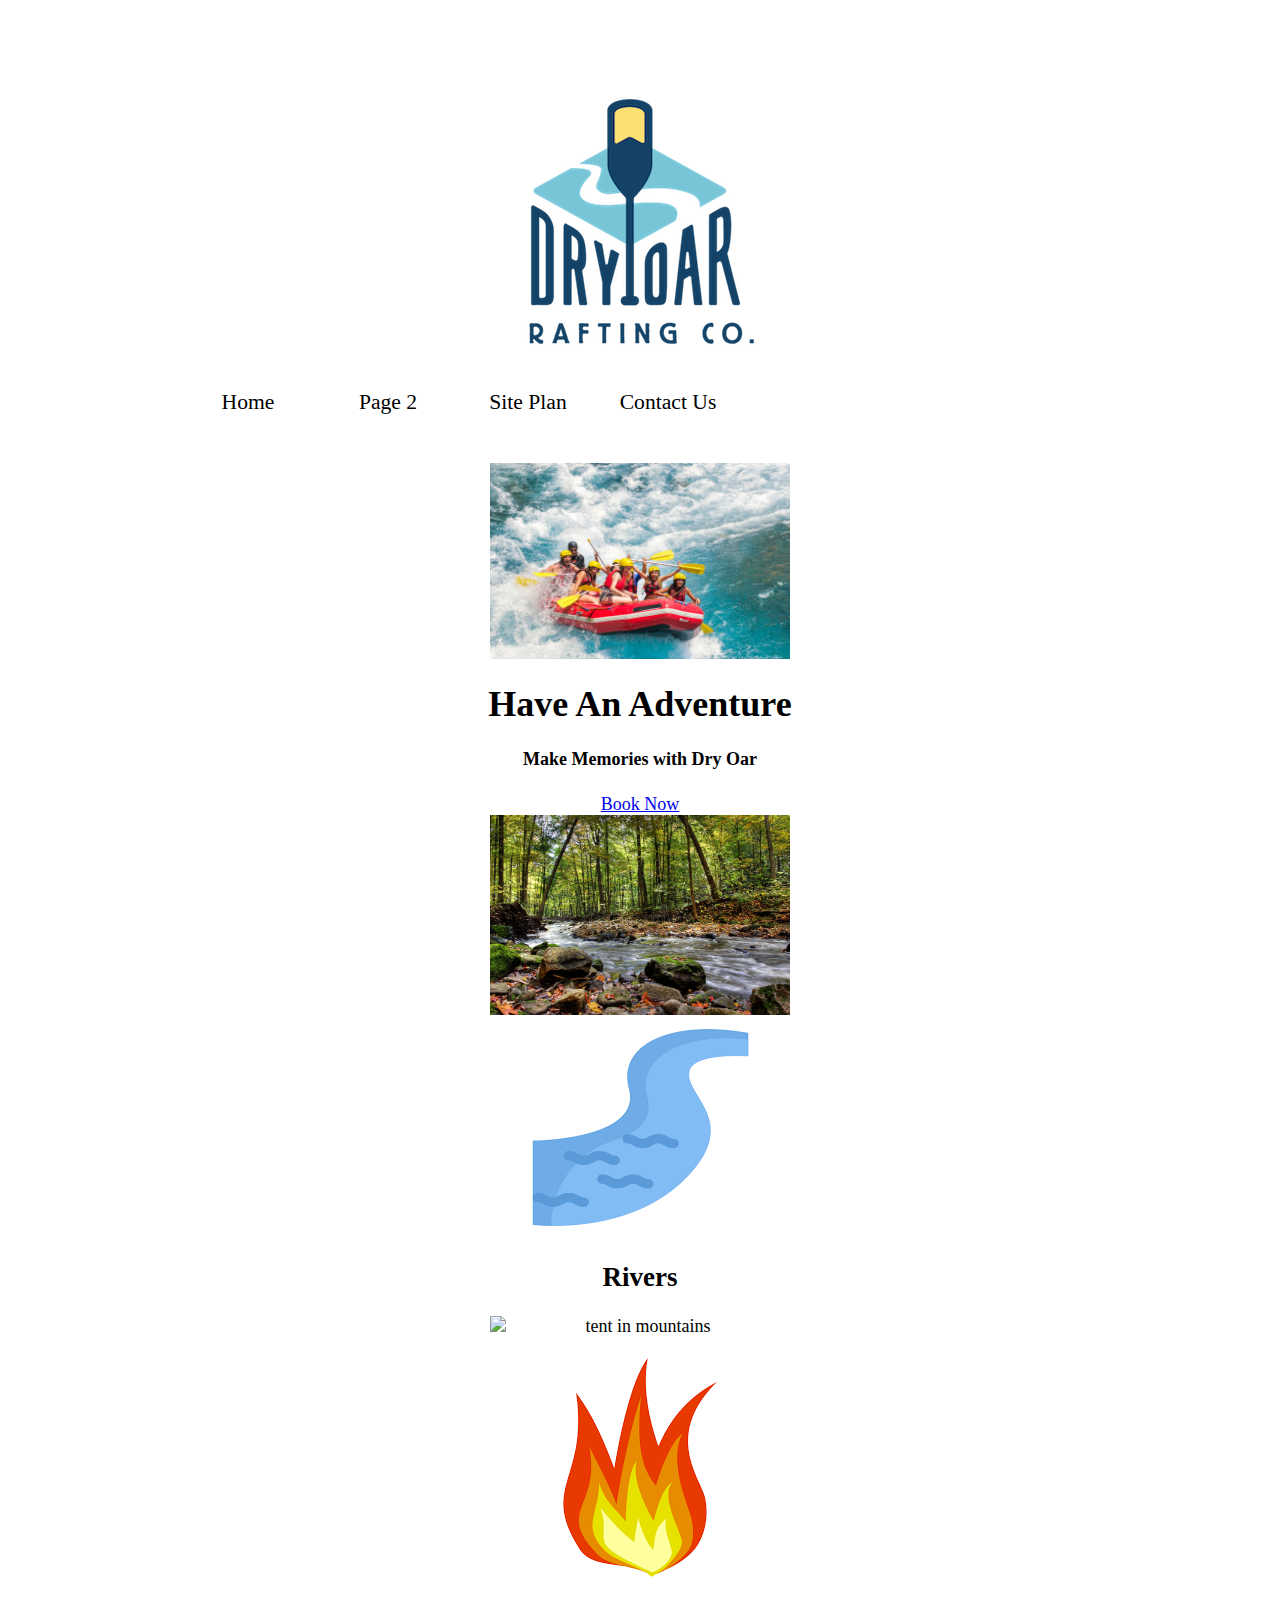
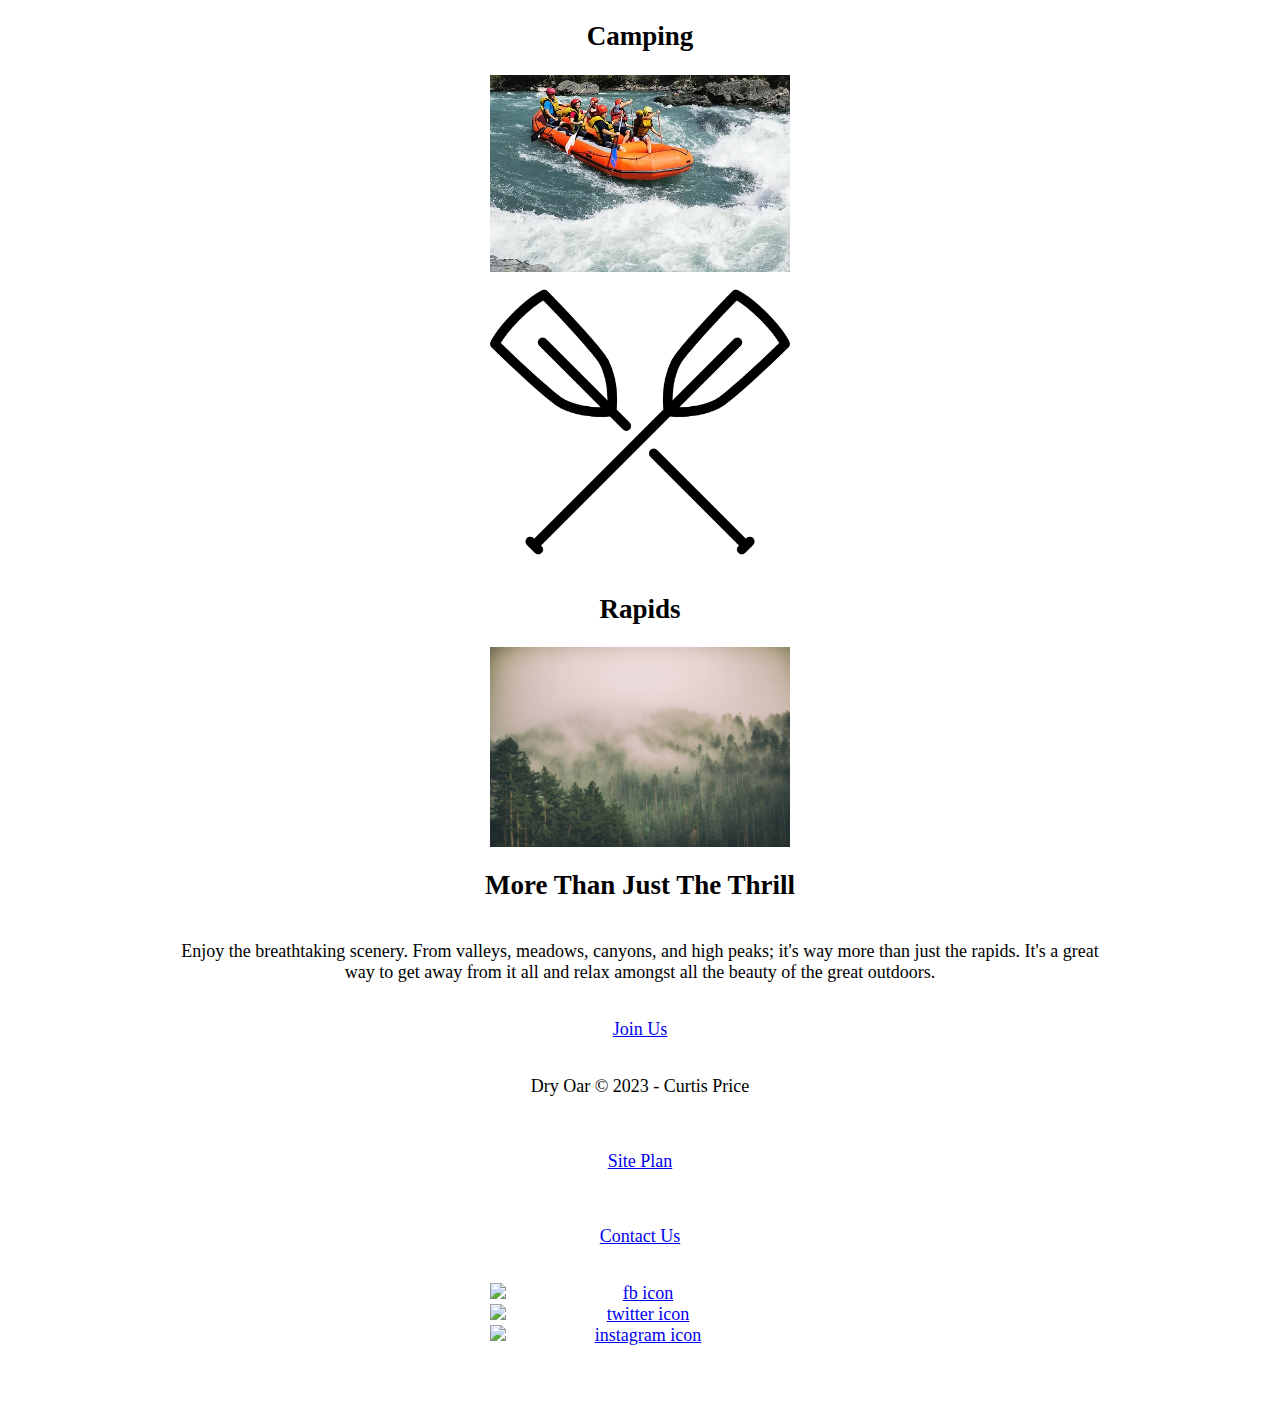
==== index.html @ 68acd528 "changes" ====
<!DOCTYPE html>
<html lang="en">
<head>
    <meta charset="UTF-8">
    <meta http-equiv="X-UA-Compatible" content="IE=edge">
    <meta name="viewport" content="width=device-width, initial-scale=1.0">
    <title>Whitewater Rafting Vacations | Dry Oar Boating | Home</title>
    <link type="text/css" rel="stylesheet" href="styles/site-plan-rafting-cj.css">
</head>
<body>
<header>
    <a id="logo_link" href="index-homepage.html">
        <img class="logo" src="images/dryoarlogo3.png" alt="Dry Oar Logo">
    </a>
    <nav>
        <a href="index-homepage.html">Home</a>
        <a href="#">Page 2</a>
        <a href="index.html">Site Plan</a>
        <a href="contactus.html">Contact Us</a>
    </nav>
</header>
<div id="hero">
    <div id="hero-box">
        <img id="hero-img" src="images/istockphoto-1160403973-612x612.jpg" alt="group-of-people-white-water-rafting.jpg">
    </div>
    <section id="hero-msg">
        <h1 class="home-title">Have An Adventure</h1>
        <h4>Make Memories with Dry Oar </h4>
        <div class='button-box'>
            <a class='book' href="contactus.html">Book Now</a>
        </div>
    </section>
</div>
<main class="home-grid">
  <section class="rivers-card">
      <img class="card-img" src="images/small-forest-river-7066959.jpg" alt="small-forest-river-7066959.jpg">
      <img class="icon" src="images/download.png" alt="river icon">
      <h2>Rivers</h2>
  </section>
  <section class="camping-card">
      <img class="card-img" src="images/camping.jpg" alt="tent in mountains">
      <img class="icon" src="images/download (1).png" alt="fire icon">
      <h2>Camping</h2>
  </section>
  <section class="rapids-card">
      <img class="card-img" src="images/rafting 2.jpg" alt="rafting boat">
      <img class="icon" src="images/96439.png" alt="oars icon">
      <h2>Rapids</h2>
  </section>
  <img class="mountains" src="images/istockphoto-1160438555-612x612.jpg" alt="Misty mountains">
  <section class="msg">
      <h2>More Than Just The Thrill</h2>
      <p>Enjoy the breathtaking scenery. From valleys, meadows, canyons, and high peaks; it's way more than just the rapids. It's a great way to get away from it all and relax amongst all the beauty of the great outdoors. </p>
      <a class='join' href="rivers.html">Join Us</a>
  </section>
</main>
<footer>
    <p>Dry Oar &copy; 2023 - Curtis Price</p>
    <p><a href="site-planning-rafting-cj.html">Site Plan</a></p>
    <p><a href="contactus.html">Contact Us</a></p>
    <div class="social">
        <a href="https://facebook.com">
            <img src="images/facebook.png" alt="fb icon">
        </a>
        <a href="https://twitter.com">
            <img src="images/twitter.png" alt="twitter icon">
        </a>
        <a href="https://instagram.com">
            <img src="images/instagram.png" alt="instagram icon">
        </a>
    </div>
</footer>
</body>
</html>
---- styles/site-plan-rafting-cj.css ----
/* if you are using any Google fonts change the font names below to your fonts. 
Any spaces in your font name should be replaced with a +. 
Fonts are separated by a & */
@import url('https://fonts.googleapis.com/css2?family=IM+Fell+French+Canon&family=Lato:ital,wght@0,400;0,700;1,400&display=swap');;
                        

:root {
  /* change the values below to your colors from your palette */
  --primary-color: #960000;
  --secondary-color: #FFFFFF;
  --accent1-color: #50527E;
  --accent2-color: #000000;

  /* change the values below to your chosen font(s) */
  --heading-font: "IM Fell French Canon";
  --paragraph-font: Lato, Helvetica, sans-serif;

  /* these colors below should be chosen from among your palette colors above */
  --headline-color-on-white: #50527E;  /* headlines on a white background */ 
  --headline-color-on-color: white; /* headlines on a colored background */ 
  --paragraph-color-on-white: #960000; /* paragraph text on a white background */ 
  --paragraph-color-on-color: #50527E; /* paragraph text on a colored background */ 
  --paragraph-background-color: #FFFFFF;
  --nav-link-color: #FFFF00;
  --nav-background-color: #FFFF00;
  --nav-hover-link-color: #50527E;
  --nav-hover-background-color: #000000;
}


/*  Look around below...but DON'T CHANGE ANYTHING! */

body {
  max-width: 960px;
  margin: 0 auto;
  padding: 4em;
  font-size: 18px;
  text-align: center;
}
img {
  display: block;
  margin: 0 auto;
  max-width: 300px;
}
h1, h2, h3, h4, h5, h6 {
  font-family: var(--heading-font);
  color: var(--headline-color-on-white);
}
h2 {
  text-align: center;
}
hr {
  height: 3px;
  margin: 35px 0;
  background: var(--accent1-color);
}
header {
  padding: 1em;
  text-align: center;
  color: var(--headline-color-on-color);
  background-color: var(--paragraph-background-color);
}
header > h1, header > h2 {
  color: var(--headline-color-on-color);
}
p {
  font-family: var(--paragraph-font);
  color: var(--paragraph-color-on-white);
  padding: 1em;
}
.colors {
  width: 100%;
  min-width: 350px;
  margin: 30px auto;
  text-align: center;
}
.colors th {
  background-color: #999;
}
.colors td{
  width: 25%;
  height: 3em;
}
.primary {
  background-color: var(--primary-color);
}
.secondary {
  background-color: var(--secondary-color);
}
.accent1 {
  background-color: var(--accent1-color);
}
.accent2{
  background-color: var(--accent2-color);
}
p.colored {
  background-color: var(--paragraph-background-color);
  color: var(--paragraph-color-on-color);
}
nav {
  background-color: var(--nav-background-color);
  line-height: 3em;
  text-align: center;
  font-size: 1.2em;
}
nav  {
  list-style-type: none;
  display: flex;
}
nav a {
  padding:1em;
  min-width: 120px;
  text-decoration: none;
  padding: 10px;
}
nav a:link, nav a:visited {
  color: var(--nav-link-color);
}
nav a:hover {
  color: var(--nav-hover-link-color);
  background-color: var(--nav-hover-background-color);
}
.sitemap {
  display: grid;
  justify-content: center;

  grid-template-columns: repeat(6, 15%);
  grid-template-rows: 3em 1.5em 1.5em 3em;
  grid-template-areas: ". . home home . ."
    ". . . top . ."
    ". left left right right ."
    "page2 page2 . . page3 page3";
}
.sitemap > div {
  text-align: center;
}
.sm-home {
  grid-area: home;
  background-color: #ccc;
  line-height: 3em;
}
.sm-page2 {
  grid-area: page2;
  background-color: #ccc;
  line-height: 3em;
}
.sm-page3 {
  grid-area: page3;
  background-color: #ccc;
  line-height: 3em;
}
.top {
  grid-area: top;
  border-left: 1px solid;
}
.left {
  grid-area: left;
  border-top: 1px solid;
  border-left: 1px solid;
}
.right {
  grid-area: right;
  border-top: 1px solid;
  border-right: 1px solid;
}
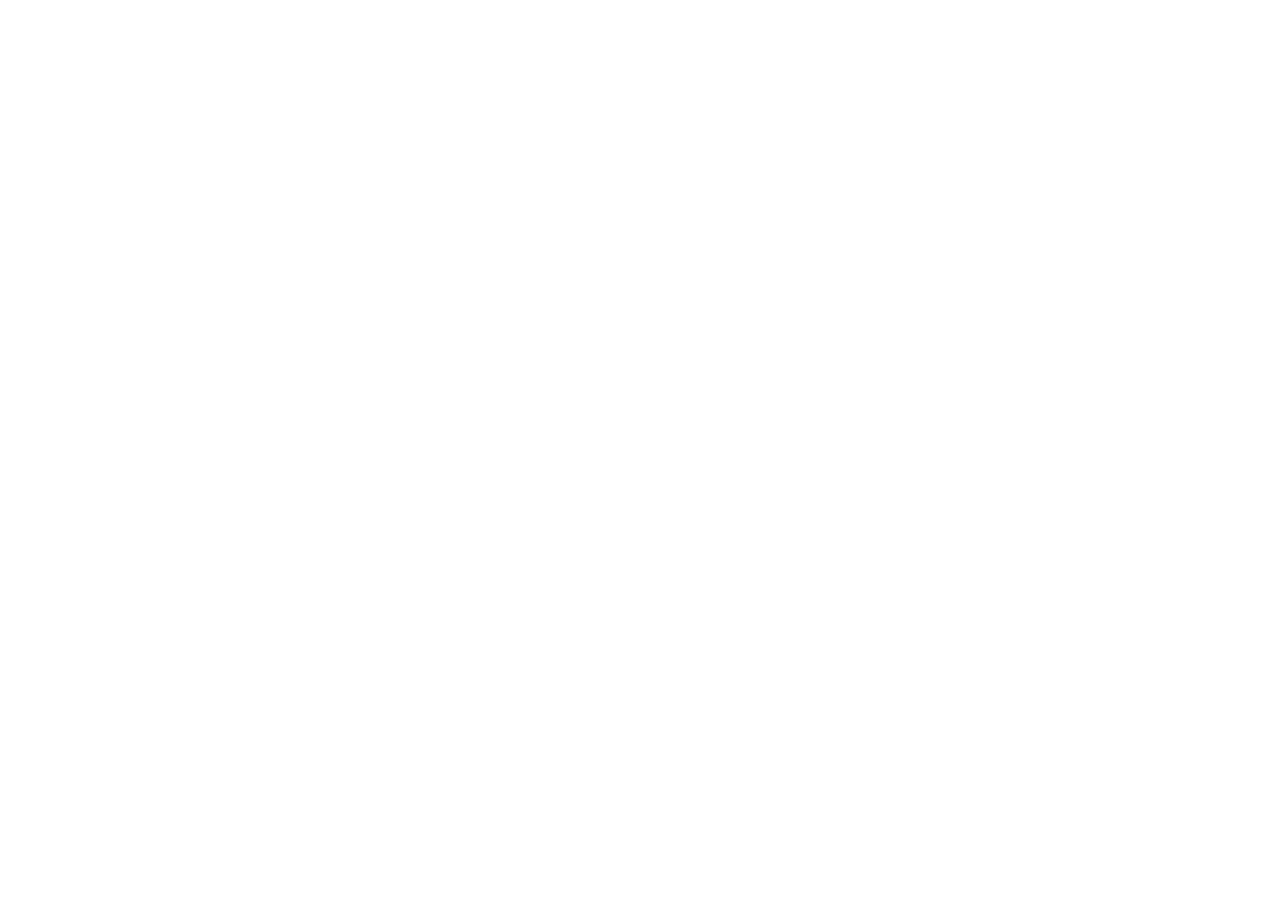
==== commit cc814fc8: "index fix" ====
--- a/index.html
+++ b/index.html
@@ -1,75 +1,16 @@
-
 <!DOCTYPE html>
 <html lang="en">
 <head>
     <meta charset="UTF-8">
-    <meta http-equiv="X-UA-Compatible" content="IE=edge">
     <meta name="viewport" content="width=device-width, initial-scale=1.0">
-    <title>Whitewater Rafting Vacations | Dry Oar Boating | Home</title>
-    <link type="text/css" rel="stylesheet" href="styles/site-plan-rafting-cj.css">
+    <meta http-equiv="X-UA-Compatible" content="ie=edge">
+    <title>Positioning activity assignment</title>
+    <link rel="stylesheet" href="positioning/positionstyles.css">
+    <a href="positioning.html"></a>
 </head>
 <body>
-<header>
-    <a id="logo_link" href="index-homepage.html">
-        <img class="logo" src="images/dryoarlogo3.png" alt="Dry Oar Logo">
-    </a>
-    <nav>
-        <a href="index-homepage.html">Home</a>
-        <a href="#">Page 2</a>
-        <a href="index.html">Site Plan</a>
-        <a href="contactus.html">Contact Us</a>
-    </nav>
-</header>
-<div id="hero">
-    <div id="hero-box">
-        <img id="hero-img" src="images/istockphoto-1160403973-612x612.jpg" alt="group-of-people-white-water-rafting.jpg">
-    </div>
-    <section id="hero-msg">
-        <h1 class="home-title">Have An Adventure</h1>
-        <h4>Make Memories with Dry Oar </h4>
-        <div class='button-box'>
-            <a class='book' href="contactus.html">Book Now</a>
-        </div>
-    </section>
-</div>
-<main class="home-grid">
-  <section class="rivers-card">
-      <img class="card-img" src="images/small-forest-river-7066959.jpg" alt="small-forest-river-7066959.jpg">
-      <img class="icon" src="images/download.png" alt="river icon">
-      <h2>Rivers</h2>
-  </section>
-  <section class="camping-card">
-      <img class="card-img" src="images/camping.jpg" alt="tent in mountains">
-      <img class="icon" src="images/download (1).png" alt="fire icon">
-      <h2>Camping</h2>
-  </section>
-  <section class="rapids-card">
-      <img class="card-img" src="images/rafting 2.jpg" alt="rafting boat">
-      <img class="icon" src="images/96439.png" alt="oars icon">
-      <h2>Rapids</h2>
-  </section>
-  <img class="mountains" src="images/istockphoto-1160438555-612x612.jpg" alt="Misty mountains">
-  <section class="msg">
-      <h2>More Than Just The Thrill</h2>
-      <p>Enjoy the breathtaking scenery. From valleys, meadows, canyons, and high peaks; it's way more than just the rapids. It's a great way to get away from it all and relax amongst all the beauty of the great outdoors. </p>
-      <a class='join' href="rivers.html">Join Us</a>
-  </section>
-</main>
-<footer>
-    <p>Dry Oar &copy; 2023 - Curtis Price</p>
-    <p><a href="site-planning-rafting-cj.html">Site Plan</a></p>
-    <p><a href="contactus.html">Contact Us</a></p>
-    <div class="social">
-        <a href="https://facebook.com">
-            <img src="images/facebook.png" alt="fb icon">
-        </a>
-        <a href="https://twitter.com">
-            <img src="images/twitter.png" alt="twitter icon">
-        </a>
-        <a href="https://instagram.com">
-            <img src="images/instagram.png" alt="instagram icon">
-        </a>
-    </div>
-</footer>
+    <main>
+    </main>
+	<script src="index.js"></script>
 </body>
-</html>+</html>
--- a/positioning/positionstyles.css
+++ b/positioning/positionstyles.css
@@ -0,0 +1,338 @@
+/* CSS - Name: "positionstyles.css" */
+/* Activity 1 styles */
+.content1 {
+  /* This is the parent of the activity 1 boxes. */
+  display: grid;
+  grid-template-columns: 1fr 1fr;
+  justify-items: center;
+  grid-gap: 20px;
+}
+.red1 { 
+  width: 100%; 
+  height: 100px; 
+  background-color: red; 
+  grid-column: 1/3;
+
+} 
+.green1 {
+  width: 200px; 
+  height: 200px; 
+  background-color: green; 
+
+} 
+.yellow1 {
+  width: 200px; 
+  height: 200px; 
+  background-color: gold; 
+} 
+.blue1 {
+  width: 100%; 
+  height: 100px; 
+  background-color: blue; 
+  grid-column: 1/3;
+} 
+/* Activity 2 styles */ 
+.content2 {
+  /* This is the parent of the activity 2 boxes. */
+  grid-template-columns: 50px 50px 50px 50px;
+}
+.red2 {
+  width: 100px; 
+  height: 100px; 
+  background-color: red; 
+} 
+.green2 { 
+  width: 100px; 
+  height: 100px; 
+  background-color: green; 
+  margin-left: 50px;
+  margin-top: -50px;
+} 
+.yellow2 {
+  width: 100px; 
+  height: 100px; 
+  background-color: gold; 
+  margin-left: 100px;
+  margin-top: -50px;
+} 
+.blue2 {
+  width: 100px; 
+  height: 100px; 
+  background-color: blue; 
+  margin-left: 150px;
+  margin-top: -50px;
+} 
+
+
+
+
+
+
+
+
+
+/* Activity 3 styles */ 
+.content3 {
+  /* This is the parent of the activity 3 boxes. */
+  display: grid;
+  grid-template-columns: 1fr 1fr;
+  grid-column-gap: 80px;
+ 
+}
+.red3 {
+  width: 100%; 
+  height: 100px; 
+  background-color: red; 
+  grid-column: 1/3;
+} 
+.green3 {
+  width: 100%; 
+  height: 200px; 
+  background-color: green;
+} 
+.yellow3 {
+  width: 100%; 
+  height: 200px; 
+  background-color: gold; 
+} 
+.blue3 {
+  width: 100%;
+  height: 100px; 
+  background-color: blue; 
+  grid-column: 1/3;
+} 
+
+
+
+
+
+
+
+
+
+
+/* Activity 4 styles */ 
+.content4 {
+  /* This is the parent of the activity 4 boxes. */
+  height: 400px;
+  display: grid;
+  grid-template-columns: 1fr 1fr;
+  
+}
+.red4 {
+  width: 100%; 
+  height: 100%; 
+  background-color: red;
+  grid-row: 1/4;
+  grid-column: 1/2;
+} 
+.green4 {
+  width: 100%; 
+  height: 100%; 
+  background-color: green; 
+  grid-row: 1/2;
+  grid-column:2/3;
+  
+} 
+.yellow4 {
+  width: 100%; 
+  height: 100%; 
+  background-color: gold; 
+  grid-column: 2/3;
+  grid-row: 2/3;
+} 
+.blue4 {
+  width: 100%; 
+  height: 100%; 
+  background-color: blue;
+  grid-column: 2/3;
+  grid-row: 3/4;
+} 
+
+
+
+
+/* Activity 5 styles */ 
+.content5 {
+  /* This is the parent of the activity 5 boxes. */
+  height: 400px;
+   
+}
+.red5 { 
+  width: 100%; 
+  height: 100px; 
+  background-color: red; 
+} 
+.green5 { 
+  width: 200px; 
+  height: 200px; 
+  background-color: green; 
+  float:left;
+} 
+.yellow5 {
+  width: 100%; 
+  height: 250px; 
+  background-color: gold; 
+
+} 
+.blue5 {
+  width: 100%; 
+  height: 100px; 
+  background-color: blue; 
+} 
+
+
+
+
+/* Activity 6 styles */ 
+.content6 {
+  /* This is the parent of the activity 6 boxes. */
+  height:600px;
+  display:grid;
+  width:600px;
+  grid-template-columns: 1fr 1fr 1fr 1fr 1fr;
+}
+.red6 {
+  width: 100%; 
+  height: 100%; 
+  background-color: red;
+  grid-column:1/4;
+  grid-row: 1/3;
+  z-index:-2;
+} 
+.green6 {
+  width: 100%; 
+  height: 100%; 
+  background-color: green; 
+  grid-column:1/3;
+  grid-row:4/6;
+} 
+.yellow6 {
+  width: 100%; 
+  height: 100%; 
+  background-color: gold;
+  grid-column: 4/6;
+  grid-row: 3/6;
+} 
+.blue6 {
+  width: 100%; 
+  height: 100%; 
+  background-color: blue;
+  grid-row:2/5;
+  grid-column:2/5;
+  z-index:-1;
+  
+} 
+/* Activity 6 styles 
+
+
+
+*/ 
+.content7 {
+  /* This is the parent of the activity 6 boxes. */
+  height:600px;
+  display:grid;
+  width:600px;
+  grid-template-columns: repeat(6, 100px);
+}
+.red7 {
+  width: 100%; 
+  height: 100%; 
+  background-color: red;
+  grid-column:1/5;
+  grid-row: 1/3;
+  z-index:-2;
+} 
+.green7 {
+  width: 100%; 
+  height: 100%; 
+  background-color: green; 
+  grid-column:1/3;
+  grid-row:5/7;
+} 
+.yellow7 {
+  width: 100%; 
+  height: 100%; 
+  background-color: gold;
+  grid-column: 5/7;
+  grid-row: 3/7;
+} 
+.blue7 {
+  width: 100%; 
+  height: 100%; 
+  background-color: blue;
+  grid-row:2/6;
+  grid-column:2/6;
+  z-index:-1;
+  
+} 
+
+
+/* Do not make any changes below here */
+.activity {
+  width: 70%; 
+  margin: 20px auto; 
+  font-family: Arial, sans-serif; 
+  border: 1px solid black; 
+  padding: 10px; 
+  clear:both; 
+  overflow: auto;
+} 
+
+.hint {
+  border: 1px solid grey;
+  background: #e0e0e0;
+  padding: .5em;
+  position: relative;
+  margin: 1em 0;
+}
+.hint h3 {
+  margin: 0;
+}
+.hint:hover {
+  background: #d0d0d0;
+}
+.hint > div {
+  display: none;
+}
+
+.hint input[type=checkbox] {
+  position: absolute;
+  width: 100%;
+  height: 100%;
+  opacity: 0;
+  z-index: 1;
+  cursor: pointer;
+}
+
+.hint input[type=checkbox]:checked ~ div {
+  display: block;
+}
+
+.hint i {
+  position: absolute;
+  transform: translate(-6px, 0);
+  margin-top: 16px;
+  right: 10px;
+  top: -3px;
+}
+.hint i:before, .hint i:after {
+  content: "";
+  position: absolute;
+  background-color: black;
+  width: 3px;
+  height: 9px;
+}
+.hint i:before {
+  transform: translate(2px, 0) rotate(45deg);
+}
+.hint i:after {
+  transform: translate(-2px, 0) rotate(-45deg);
+}
+
+.hint input[type=checkbox]:checked ~ i:before {
+  transform: translate(-2px, 0) rotate(45deg);
+}
+.hint input[type=checkbox]:checked ~ i:after {
+  transform: translate(2px, 0) rotate(-45deg);
+}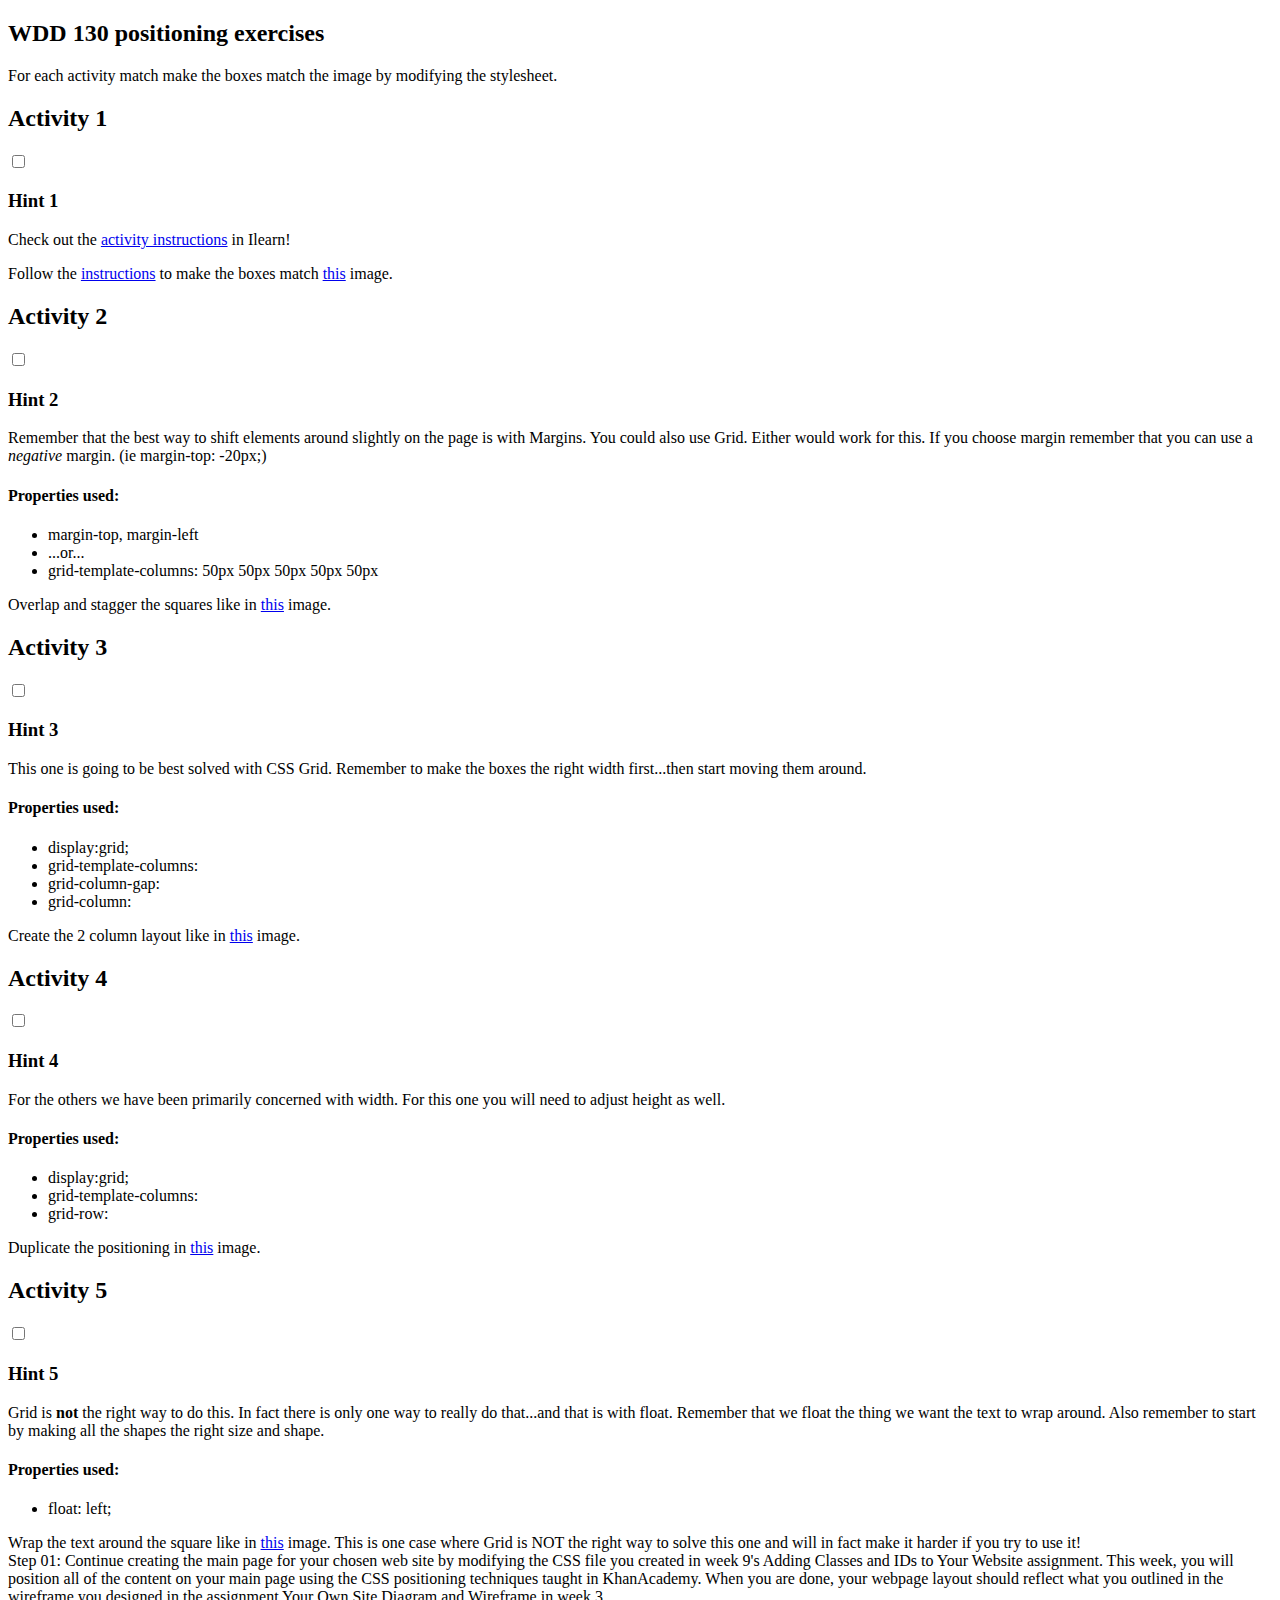
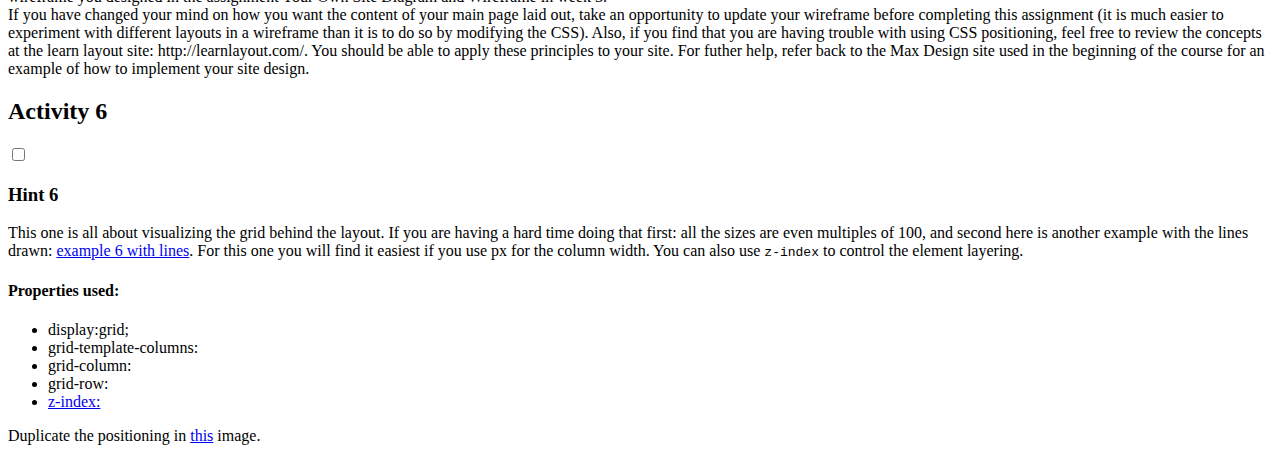
==== commit beed7faf: "fixes" ====
--- a/index.html
+++ b/index.html
@@ -1,16 +1,84 @@
 <!DOCTYPE html>
 <html lang="en">
-<head>
-    <meta charset="UTF-8">
-    <meta name="viewport" content="width=device-width, initial-scale=1.0">
-    <meta http-equiv="X-UA-Compatible" content="ie=edge">
-    <title>Positioning activity assignment</title>
-    <link rel="stylesheet" href="positioning/positionstyles.css">
-    <a href="positioning.html"></a>
-</head>
-<body>
-    <main>
-    </main>
-	<script src="index.js"></script>
-</body>
+    <head>
+    <!-- HTML - Name: positioning.html -->
+    <title>Positioning Activity</title>
+    <link rel="stylesheet" type="text/css" href="positionstyles.css" />
+    </head>
+    <body>
+    <div class="activity">
+        <h2>WDD 130 positioning exercises</h2>
+        For each activity match make the boxes match the image by modifying the stylesheet.</div>
+    <div class="activity">
+        <h2>Activity 1</h2>
+        <section class="hint"><input type="checkbox" ><i></i> <h3>Hint 1</h3><div><p>Check out the <a href="https://byui-wdd.github.io/wdd130/activities/css-positioning.html" target="_blank">activity instructions</a> in Ilearn!</p></div></section>
+        <p>Follow the <a href="https://byui-wdd.github.io/wdd130/activities/css-positioning.html" target="_blank">instructions</a> to make the boxes match  <a href="https://byui-wdd.github.io/wdd130/images/example1.png" target="_blank">this</a> image.</p>
+        <div class="content1" >
+        <div class="red1" ></div>
+        <div class="green1" ></div>
+        <div class="green1" ></div>
+        <div class="yellow1"></div>
+        <div class="yellow1"></div>
+        <div class="blue1"></div>
+        </div>
+    </div>
+    <div class="activity">
+        <h2>Activity 2</h2>
+        <section class="hint"><input type="checkbox" > <h3>Hint 2</h3><i></i><div><p>Remember that the best way to shift elements around slightly on the page is with Margins.  You could also use Grid.  Either would work for this. If you choose margin remember that you can use a <em>negative</em> margin. (ie margin-top: -20px;)</p><h4>Properties used:</h4><ul><li>margin-top, margin-left</li><li>...or...</li><li>grid-template-columns: 50px 50px 50px 50px 50px</li></ul></div></section>
+        <p>Overlap and stagger the squares like in <a href="https://byui-wdd.github.io/wdd130/images/example2.png" target="_blank">this</a> image.</p>
+        <div class="content2" >
+        <div class="red2" ></div>
+        <div class="green2" ></div>
+        <div class="yellow2"></div>
+        <div class="blue2"></div>
+        </div>
+    </div>
+    <div class="activity">
+        <h2>Activity 3</h2>
+        <section class="hint"><input type="checkbox" > <h3>Hint 3</h3><i></i><div><p>This one is going to be best solved with CSS Grid. Remember to make the boxes the right width first...then start moving them around. </p><h4>Properties used:</h4><ul><li>display:grid;</li><li>grid-template-columns:</li><li>grid-column-gap:</li>
+        <li>grid-column:</li>  </ul></div></section>
+        Create the 2 column layout like in <a href="https://byui-wdd.github.io/wdd130/images/example3.png" target="_blank">this</a>  image.
+        <div class="content3" >
+        <div class="red3" ></div>
+        <div class="green3" ></div>
+        <div class="yellow3"></div>
+        <div class="blue3"></div>
+        </div>
+    </div>
+    <div class="activity">
+        <h2>Activity 4</h2>
+        <section class="hint"><input type="checkbox" > <h3>Hint 4</h3><i></i><div><p>For the others we have been primarily concerned with width. For this one you will need to adjust height as well. </p><h4>Properties used:</h4><ul><li>display:grid;</li><li>grid-template-columns:</li><li>grid-row:</li></ul></div></section>
+        Duplicate the positioning in <a href="https://byui-wdd.github.io/wdd130/images/example4.png" target="_blank">this</a> image. 
+        <div class="content4" >
+        <div class="red4" ></div>
+        <div class="green4" ></div>
+        <div class="yellow4"></div>
+        <div class="blue4"></div>
+        </div>
+    </div>
+
+    <div class="activity">
+        <h2>Activity 5</h2>
+        <section class="hint"><input type="checkbox" > <h3>Hint 5</h3><i></i><div><p>Grid is <strong>not</strong> the right way to do this.  In fact there is only one way to really do that...and that is with float. Remember that we float the thing we want the text to wrap around.  Also remember to start by making all the shapes the right size and shape.</p><h4>Properties used:</h4><ul><li>float: left;</li></ul></div></section>
+        Wrap the text around the square like in <a href="https://byui-wdd.github.io/wdd130/images/example5.png" target="_blank">this</a> image. This is one case where Grid is NOT the right way to solve this one and will in fact make it harder if you try to use it!
+        <div class="content5" >
+        <div class="red5" ></div>
+        <div class="green5" ></div>
+        <div class="yellow5">Step 01: Continue creating the main page for your chosen web site by modifying the CSS file you created in week 9's Adding Classes and IDs to Your Website assignment. This week, you will position all of the content on your main page using the CSS positioning techniques taught in KhanAcademy. When you are done, your webpage layout should reflect what you outlined in the wireframe you designed in the assignment Your Own Site Diagram and Wireframe in week 3. <br />
+            If you have changed your mind on how you want the content of your main page laid out, take an opportunity to update your wireframe before completing this assignment (it is much easier to experiment with different layouts in a wireframe than it is to do so by modifying the CSS). Also, if you find that you are having trouble with using CSS positioning, feel free to review the concepts at the learn layout site: http://learnlayout.com/. You should be able to apply these principles to your site. For futher help, refer back to the Max Design site used in the beginning of the course for an example of how to implement your site design.</div>
+        <div class="blue5"></div>
+        </div>
+    </div>
+    <div class="activity">
+        <h2>Activity 6</h2>
+        <section class="hint"><input type="checkbox" > <h3>Hint 6</h3><i></i><div><p>This one is all about visualizing the grid behind the layout. If you are having a hard time doing that first: all the sizes are even multiples of 100, and second here is another example with the lines drawn: <a href="https://byui-wdd.github.io/wdd130/images/example6-hint.png" target="_blank">example 6 with lines</a>. For this one you will find it easiest if you use px for the column width. You can also use <kbd>z-index</kbd> to control the element layering.    </p><h4>Properties used:</h4><ul><li>display:grid;</li><li>grid-template-columns:</li><li>grid-column:</li><li>grid-row:</li><li><a href="https://www.w3schools.com/cssref/pr_pos_z-index.asp" target="_blank">z-index:</a></li></ul></div></section>
+        Duplicate the positioning in <a href="https://byui-wdd.github.io/wdd130/images/example6.png" target="_blank">this</a> image.
+        <div class="content6" >
+        <div class="red6" ></div>
+        <div class="green6" ></div>
+        <div class="yellow6"></div>
+        <div class="blue6"></div>
+        </div>
+    </div>
+    </body>
 </html>
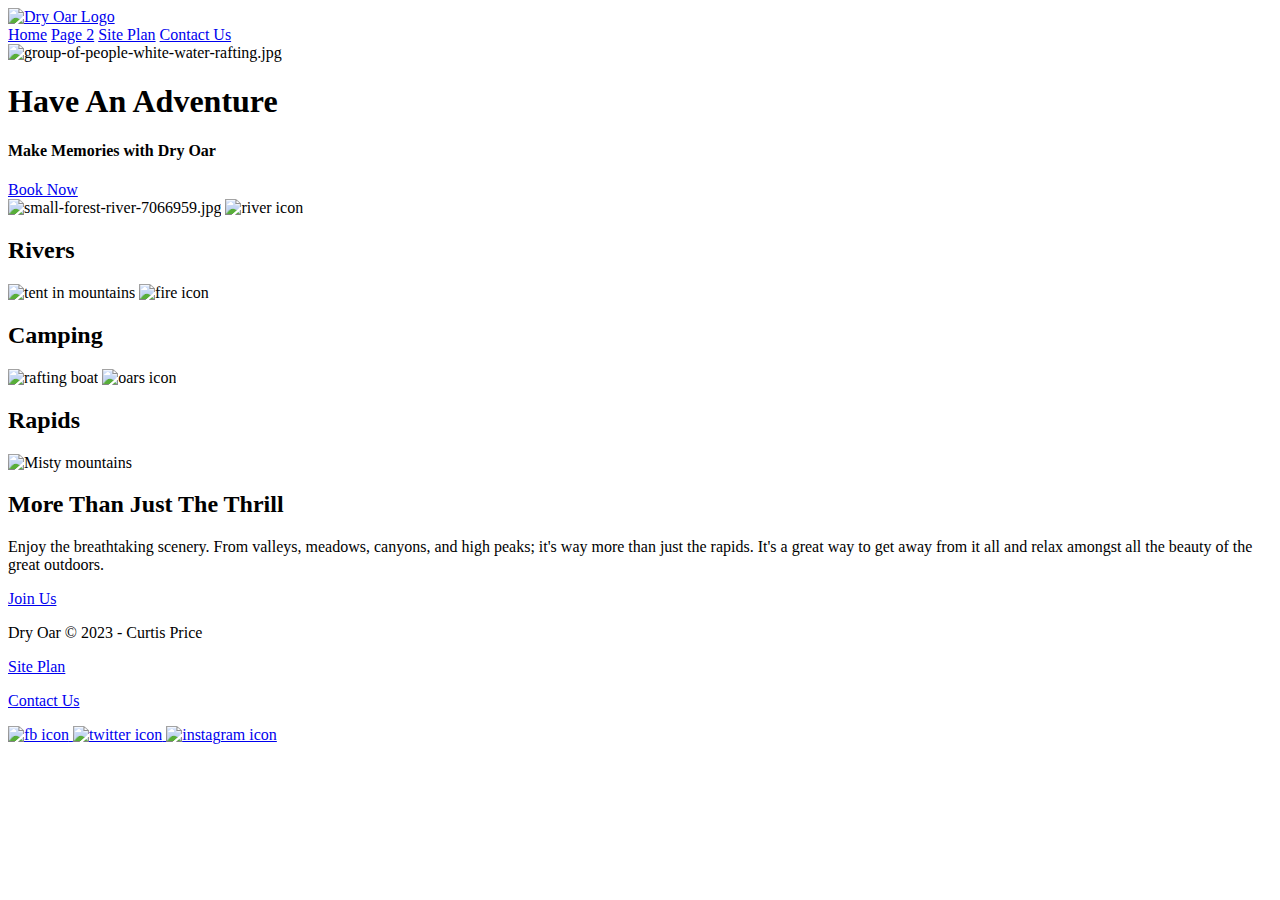
==== commit ad014520: "changes" ====
--- a/index.html
+++ b/index.html
@@ -1,84 +1,75 @@
+
 <!DOCTYPE html>
 <html lang="en">
-    <head>
-    <!-- HTML - Name: positioning.html -->
-    <title>Positioning Activity</title>
-    <link rel="stylesheet" type="text/css" href="positionstyles.css" />
-    </head>
-    <body>
-    <div class="activity">
-        <h2>WDD 130 positioning exercises</h2>
-        For each activity match make the boxes match the image by modifying the stylesheet.</div>
-    <div class="activity">
-        <h2>Activity 1</h2>
-        <section class="hint"><input type="checkbox" ><i></i> <h3>Hint 1</h3><div><p>Check out the <a href="https://byui-wdd.github.io/wdd130/activities/css-positioning.html" target="_blank">activity instructions</a> in Ilearn!</p></div></section>
-        <p>Follow the <a href="https://byui-wdd.github.io/wdd130/activities/css-positioning.html" target="_blank">instructions</a> to make the boxes match  <a href="https://byui-wdd.github.io/wdd130/images/example1.png" target="_blank">this</a> image.</p>
-        <div class="content1" >
-        <div class="red1" ></div>
-        <div class="green1" ></div>
-        <div class="green1" ></div>
-        <div class="yellow1"></div>
-        <div class="yellow1"></div>
-        <div class="blue1"></div>
+<head>
+    <meta charset="UTF-8">
+    <meta http-equiv="X-UA-Compatible" content="IE=edge">
+    <meta name="viewport" content="width=device-width, initial-scale=1.0">
+    <title>Whitewater Rafting Vacations | Dry Oar Boating | Home</title>
+    <link type="text/css" rel="stylesheet" href="styles/site-plan-rafting-cj.css">
+</head>
+<body>
+<header>
+    <a id="logo_link" href="index-homepage.html">
+        <img class="logo" src="images/dryoarlogo3.png" alt="Dry Oar Logo">
+    </a>
+    <nav>
+        <a href="index-homepage.html">Home</a>
+        <a href="#">Page 2</a>
+        <a href="site-planning-rafting-cj.html">Site Plan</a>
+        <a href="#">Contact Us</a>
+    </nav>
+</header>
+<div id="hero">
+    <div id="hero-box">
+        <img id="hero-img" src="images/istockphoto-1160403973-612x612.jpg" alt="group-of-people-white-water-rafting.jpg">
+    </div>
+    <section id="hero-msg">
+        <h1 class="home-title">Have An Adventure</h1>
+        <h4>Make Memories with Dry Oar </h4>
+        <div class='button-box'>
+            <a class='book' href="contactus.html">Book Now</a>
         </div>
+    </section>
+</div>
+<main class="home-grid">
+  <section class="rivers-card">
+      <img class="card-img" src="images/small-forest-river-7066959.jpg" alt="small-forest-river-7066959.jpg">
+      <img class="icon" src="images/download.png" alt="river icon">
+      <h2>Rivers</h2>
+  </section>
+  <section class="camping-card">
+      <img class="card-img" src="images/camping.jpg" alt="tent in mountains">
+      <img class="icon" src="images/download (1).png" alt="fire icon">
+      <h2>Camping</h2>
+  </section>
+  <section class="rapids-card">
+      <img class="card-img" src="images/rafting 2.jpg" alt="rafting boat">
+      <img class="icon" src="images/96439.png" alt="oars icon">
+      <h2>Rapids</h2>
+  </section>
+  <img class="mountains" src="images/istockphoto-1160438555-612x612.jpg" alt="Misty mountains">
+  <section class="msg">
+      <h2>More Than Just The Thrill</h2>
+      <p>Enjoy the breathtaking scenery. From valleys, meadows, canyons, and high peaks; it's way more than just the rapids. It's a great way to get away from it all and relax amongst all the beauty of the great outdoors. </p>
+      <a class='join' href="rivers.html">Join Us</a>
+  </section>
+</main>
+<footer>
+    <p>Dry Oar &copy; 2023 - Curtis Price</p>
+    <p><a href="site-planning-rafting-cj.html">Site Plan</a></p>
+    <p><a href="contactus.html">Contact Us</a></p>
+    <div class="social">
+        <a href="https://facebook.com">
+            <img src="images/Facebook_Logo_(2019).png" alt="fb icon">
+        </a>
+        <a href="https://twitter.com">
+            <img src="images/673524.png" alt="twitter icon">
+        </a>
+        <a href="https://instagram.com">
+            <img src="images/Instagram_icon.png.webp" alt="instagram icon">
+        </a>
     </div>
-    <div class="activity">
-        <h2>Activity 2</h2>
-        <section class="hint"><input type="checkbox" > <h3>Hint 2</h3><i></i><div><p>Remember that the best way to shift elements around slightly on the page is with Margins.  You could also use Grid.  Either would work for this. If you choose margin remember that you can use a <em>negative</em> margin. (ie margin-top: -20px;)</p><h4>Properties used:</h4><ul><li>margin-top, margin-left</li><li>...or...</li><li>grid-template-columns: 50px 50px 50px 50px 50px</li></ul></div></section>
-        <p>Overlap and stagger the squares like in <a href="https://byui-wdd.github.io/wdd130/images/example2.png" target="_blank">this</a> image.</p>
-        <div class="content2" >
-        <div class="red2" ></div>
-        <div class="green2" ></div>
-        <div class="yellow2"></div>
-        <div class="blue2"></div>
-        </div>
-    </div>
-    <div class="activity">
-        <h2>Activity 3</h2>
-        <section class="hint"><input type="checkbox" > <h3>Hint 3</h3><i></i><div><p>This one is going to be best solved with CSS Grid. Remember to make the boxes the right width first...then start moving them around. </p><h4>Properties used:</h4><ul><li>display:grid;</li><li>grid-template-columns:</li><li>grid-column-gap:</li>
-        <li>grid-column:</li>  </ul></div></section>
-        Create the 2 column layout like in <a href="https://byui-wdd.github.io/wdd130/images/example3.png" target="_blank">this</a>  image.
-        <div class="content3" >
-        <div class="red3" ></div>
-        <div class="green3" ></div>
-        <div class="yellow3"></div>
-        <div class="blue3"></div>
-        </div>
-    </div>
-    <div class="activity">
-        <h2>Activity 4</h2>
-        <section class="hint"><input type="checkbox" > <h3>Hint 4</h3><i></i><div><p>For the others we have been primarily concerned with width. For this one you will need to adjust height as well. </p><h4>Properties used:</h4><ul><li>display:grid;</li><li>grid-template-columns:</li><li>grid-row:</li></ul></div></section>
-        Duplicate the positioning in <a href="https://byui-wdd.github.io/wdd130/images/example4.png" target="_blank">this</a> image. 
-        <div class="content4" >
-        <div class="red4" ></div>
-        <div class="green4" ></div>
-        <div class="yellow4"></div>
-        <div class="blue4"></div>
-        </div>
-    </div>
-
-    <div class="activity">
-        <h2>Activity 5</h2>
-        <section class="hint"><input type="checkbox" > <h3>Hint 5</h3><i></i><div><p>Grid is <strong>not</strong> the right way to do this.  In fact there is only one way to really do that...and that is with float. Remember that we float the thing we want the text to wrap around.  Also remember to start by making all the shapes the right size and shape.</p><h4>Properties used:</h4><ul><li>float: left;</li></ul></div></section>
-        Wrap the text around the square like in <a href="https://byui-wdd.github.io/wdd130/images/example5.png" target="_blank">this</a> image. This is one case where Grid is NOT the right way to solve this one and will in fact make it harder if you try to use it!
-        <div class="content5" >
-        <div class="red5" ></div>
-        <div class="green5" ></div>
-        <div class="yellow5">Step 01: Continue creating the main page for your chosen web site by modifying the CSS file you created in week 9's Adding Classes and IDs to Your Website assignment. This week, you will position all of the content on your main page using the CSS positioning techniques taught in KhanAcademy. When you are done, your webpage layout should reflect what you outlined in the wireframe you designed in the assignment Your Own Site Diagram and Wireframe in week 3. <br />
-            If you have changed your mind on how you want the content of your main page laid out, take an opportunity to update your wireframe before completing this assignment (it is much easier to experiment with different layouts in a wireframe than it is to do so by modifying the CSS). Also, if you find that you are having trouble with using CSS positioning, feel free to review the concepts at the learn layout site: http://learnlayout.com/. You should be able to apply these principles to your site. For futher help, refer back to the Max Design site used in the beginning of the course for an example of how to implement your site design.</div>
-        <div class="blue5"></div>
-        </div>
-    </div>
-    <div class="activity">
-        <h2>Activity 6</h2>
-        <section class="hint"><input type="checkbox" > <h3>Hint 6</h3><i></i><div><p>This one is all about visualizing the grid behind the layout. If you are having a hard time doing that first: all the sizes are even multiples of 100, and second here is another example with the lines drawn: <a href="https://byui-wdd.github.io/wdd130/images/example6-hint.png" target="_blank">example 6 with lines</a>. For this one you will find it easiest if you use px for the column width. You can also use <kbd>z-index</kbd> to control the element layering.    </p><h4>Properties used:</h4><ul><li>display:grid;</li><li>grid-template-columns:</li><li>grid-column:</li><li>grid-row:</li><li><a href="https://www.w3schools.com/cssref/pr_pos_z-index.asp" target="_blank">z-index:</a></li></ul></div></section>
-        Duplicate the positioning in <a href="https://byui-wdd.github.io/wdd130/images/example6.png" target="_blank">this</a> image.
-        <div class="content6" >
-        <div class="red6" ></div>
-        <div class="green6" ></div>
-        <div class="yellow6"></div>
-        <div class="blue6"></div>
-        </div>
-    </div>
-    </body>
-</html>
+</footer>
+</body>
+</html>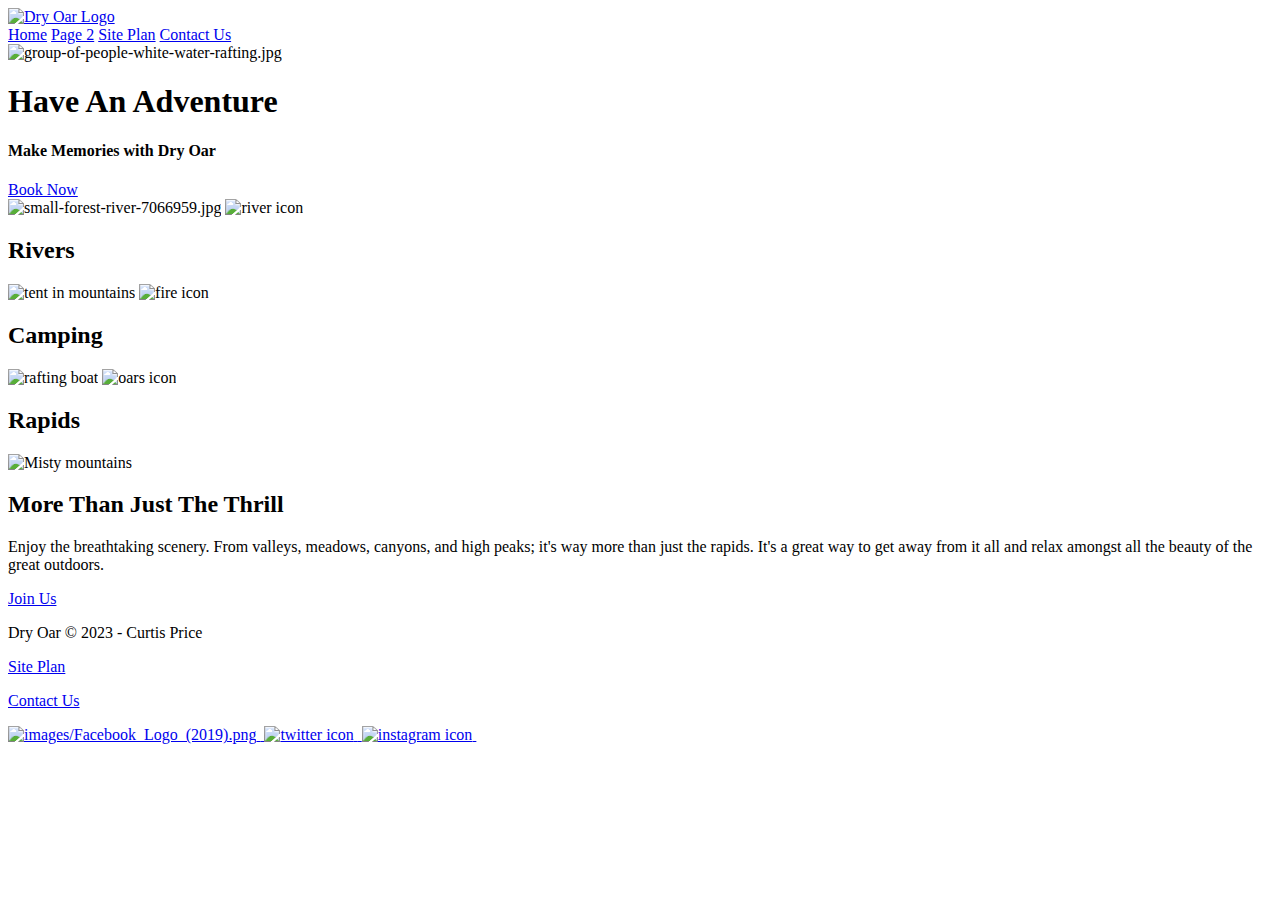
==== commit 3fdd54bc: "fixes" ====
--- a/index.html
+++ b/index.html
@@ -60,14 +60,27 @@
     <p><a href="site-planning-rafting-cj.html">Site Plan</a></p>
     <p><a href="contactus.html">Contact Us</a></p>
     <div class="social">
-        <a href="https://facebook.com">
-            <img src="images/Facebook_Logo_(2019).png" alt="fb icon">
-        </a>
-        <a href="https://twitter.com">
-            <img src="images/673524.png" alt="twitter icon">
-        </a>
-        <a href="https://instagram.com">
-            <img src="images/Instagram_icon.png.webp" alt="instagram icon">
+        <height 50%>
+            <width 50%>
+                <a href="https://facebook.com">
+                    <img src="images/Facebook_Logo_(2019).png" alt="images/Facebook_Logo_(2019).png">
+                    <link src="https://www.facebook.com/facebook/">
+                    <img width: 40px;></img width:>
+                    <padding-top: 10px;></padding-top:>
+                </a>
+                <a href="https://twitter.com">
+                    <img src="images/673524.png" alt="twitter icon">
+                    <link src="https://twitter.com/">
+                    <img width: 40px;></img width:>
+                    <padding-top: 10px;></padding-top:>
+                </a>
+                <a href="https://instagram.com">
+                    <img src="images/Instagram_icon.png.webp" alt="instagram icon">
+                    <link src="https://www.instagram.com/">
+                    <img width: 40px;></img width:>
+                    <padding-top: 10px;></padding-top:>
+            </height>
+            </width>
         </a>
     </div>
 </footer>
